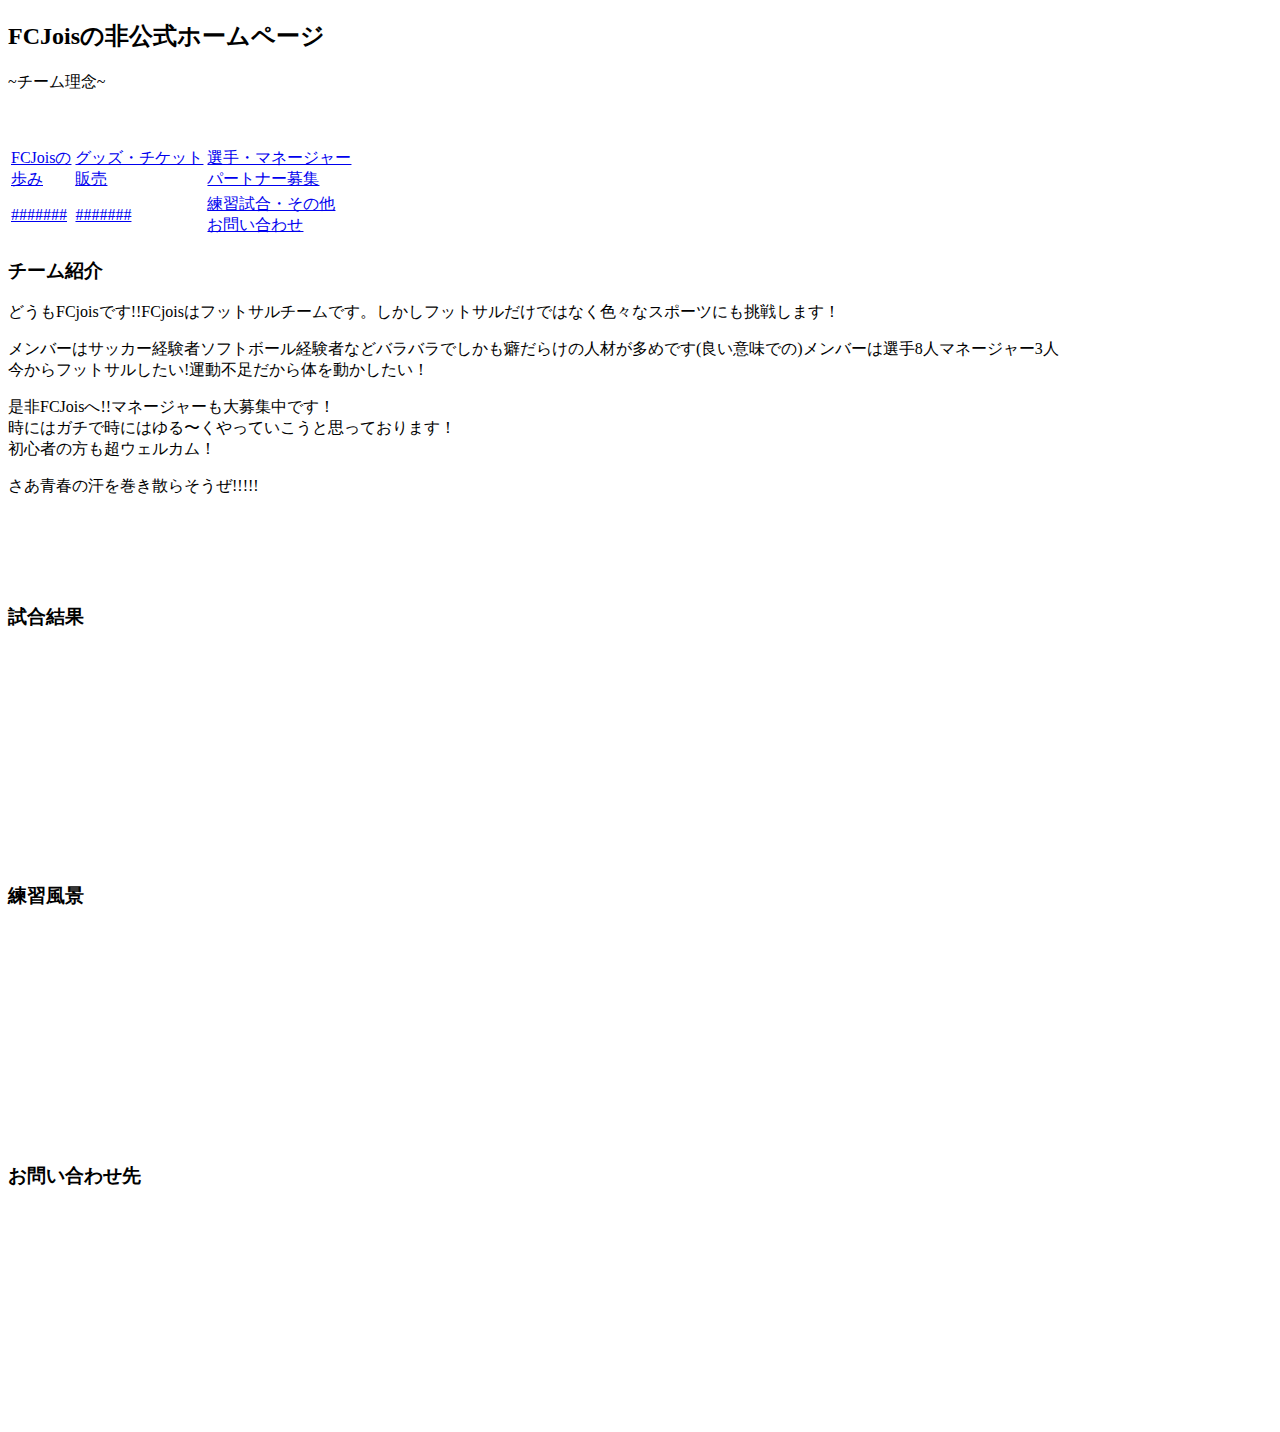
==== index.html @ f463554e "" ====
<!DOCTYPE html>
<html lang="ja">
<head>
    <meta name="google-site-verification" content="ML6ZKCAgIpmj7L18m6pXMd3n75QLXdB5Ex2WitMEMIQ" />
    <meta charset="UTF-8">
    <meta name="viewport" content="width=device-width, initial-scale=1.0">
    <title>FCJois 非公式ホームページ</title>
    <link rel="stylesheet" href="../FCJois-UNOFFICIAL/normalize.css">
    <link rel="stylesheet" href="../FCJois-UNOFFICIAL/css.css">
</head>
<body>
<article>
        <header class="pagetitle">
            <h2> FCJoisの非公式ホームページ</h2>
            <p>~チーム理念~</p>
            <br><br>
        </header>
        <nav class="localNavi">
         <table>
            <tr>
                <td><a href="a.html">FCJoisの<br>歩み</a></td>
                <td><a href="b.html">グッズ・チケット<br>販売</a</td>
                <td><a href="c.html">選手・マネージャー<br>パートナー募集</a></td>
            </tr>
            
            <tr>
            <td><a href="d.html">#######</a></td>
            <td><a href="e.html">#######</a></td>
            <td><a href="f.html">練習試合・その他<br>お問い合わせ</a></td>
            </tr>
        </table>    
        </nav>  
        <section class="heading-typeA">
            <section>
                <h3>チーム紹介</h3>
                <p>どうもFCjoisです!!FCjoisはフットサルチームです。しかしフットサルだけではなく色々なスポーツにも挑戦します！</p>
                <p>メンバーはサッカー経験者ソフトボール経験者などバラバラでしかも癖だらけの人材が多めです(良い意味での)メンバーは選手8人マネージャー3人<br>
                今からフットサルしたい!運動不足だから体を動かしたい！</p>
                <p>是非FCJoisへ!!マネージャーも大募集中です！</br>
                時にはガチで時にはゆる〜くやっていこうと思っております！</br>
                初心者の方も超ウェルカム！</p>
                <p class="saa">さあ青春の汗を巻き散らそうぜ!!!!!</p>
                <br><br><br><br>
                <h3>試合結果</h3>
                <br><br><br><br><br><br><br><br><br><br><br><br>
                <h3>練習風景</h3>
                <br><br><br><br><br><br><br><br><br><br><br><br>
                <h3></h3>
            </section>  
            <section>
                <h3>お問い合わせ先</h3>
                <br><br><br><br><br><br><br><br><br><br><br><br>
            </section>
        </section>  
</article>
</body>
</html>
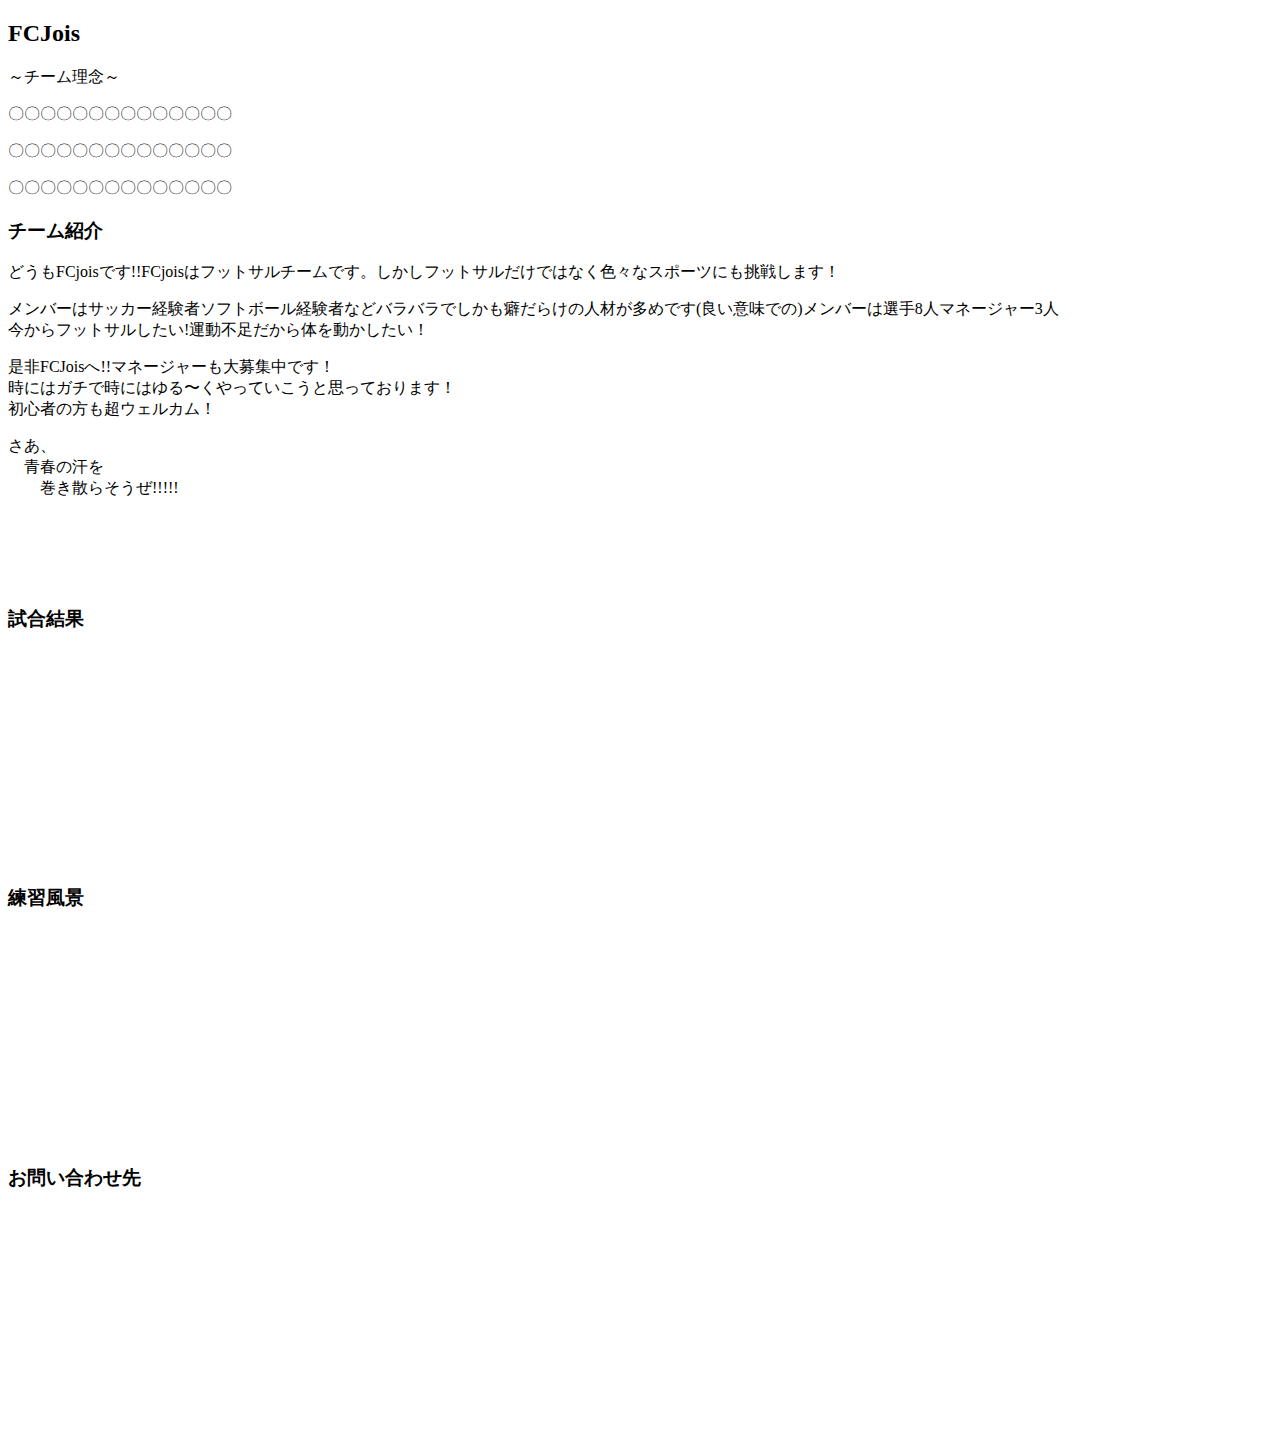
==== commit b80af866: "" ====
--- a/index.html
+++ b/index.html
@@ -11,25 +11,14 @@
 <body>
 <article>
         <header class="pagetitle">
-            <h2> FCJoisの非公式ホームページ</h2>
-            <p>~チーム理念~</p>
-            <br><br>
+            <h2>FCJois</h2>
         </header>
-        <nav class="localNavi">
-         <table>
-            <tr>
-                <td><a href="a.html">FCJoisの<br>歩み</a></td>
-                <td><a href="b.html">グッズ・チケット<br>販売</a</td>
-                <td><a href="c.html">選手・マネージャー<br>パートナー募集</a></td>
-            </tr>
-            
-            <tr>
-            <td><a href="d.html">#######</a></td>
-            <td><a href="e.html">#######</a></td>
-            <td><a href="f.html">練習試合・その他<br>お問い合わせ</a></td>
-            </tr>
-        </table>    
-        </nav>  
+        <section class="team">
+            <p>～チーム理念～</p>
+            <p>〇〇〇〇〇〇〇〇〇〇〇〇〇〇</p>
+            <p>〇〇〇〇〇〇〇〇〇〇〇〇〇〇</p>
+            <p>〇〇〇〇〇〇〇〇〇〇〇〇〇〇</p> 
+        </section>
         <section class="heading-typeA">
             <section>
                 <h3>チーム紹介</h3>
@@ -39,7 +28,9 @@
                 <p>是非FCJoisへ!!マネージャーも大募集中です！</br>
                 時にはガチで時にはゆる〜くやっていこうと思っております！</br>
                 初心者の方も超ウェルカム！</p>
-                <p class="saa">さあ青春の汗を巻き散らそうぜ!!!!!</p>
+                <div class="saa1">
+                    <p class="saa2">さあ、<br>　青春の汗を<br>　　巻き散らそうぜ!!!!!</p>
+                </div>
                 <br><br><br><br>
                 <h3>試合結果</h3>
                 <br><br><br><br><br><br><br><br><br><br><br><br>
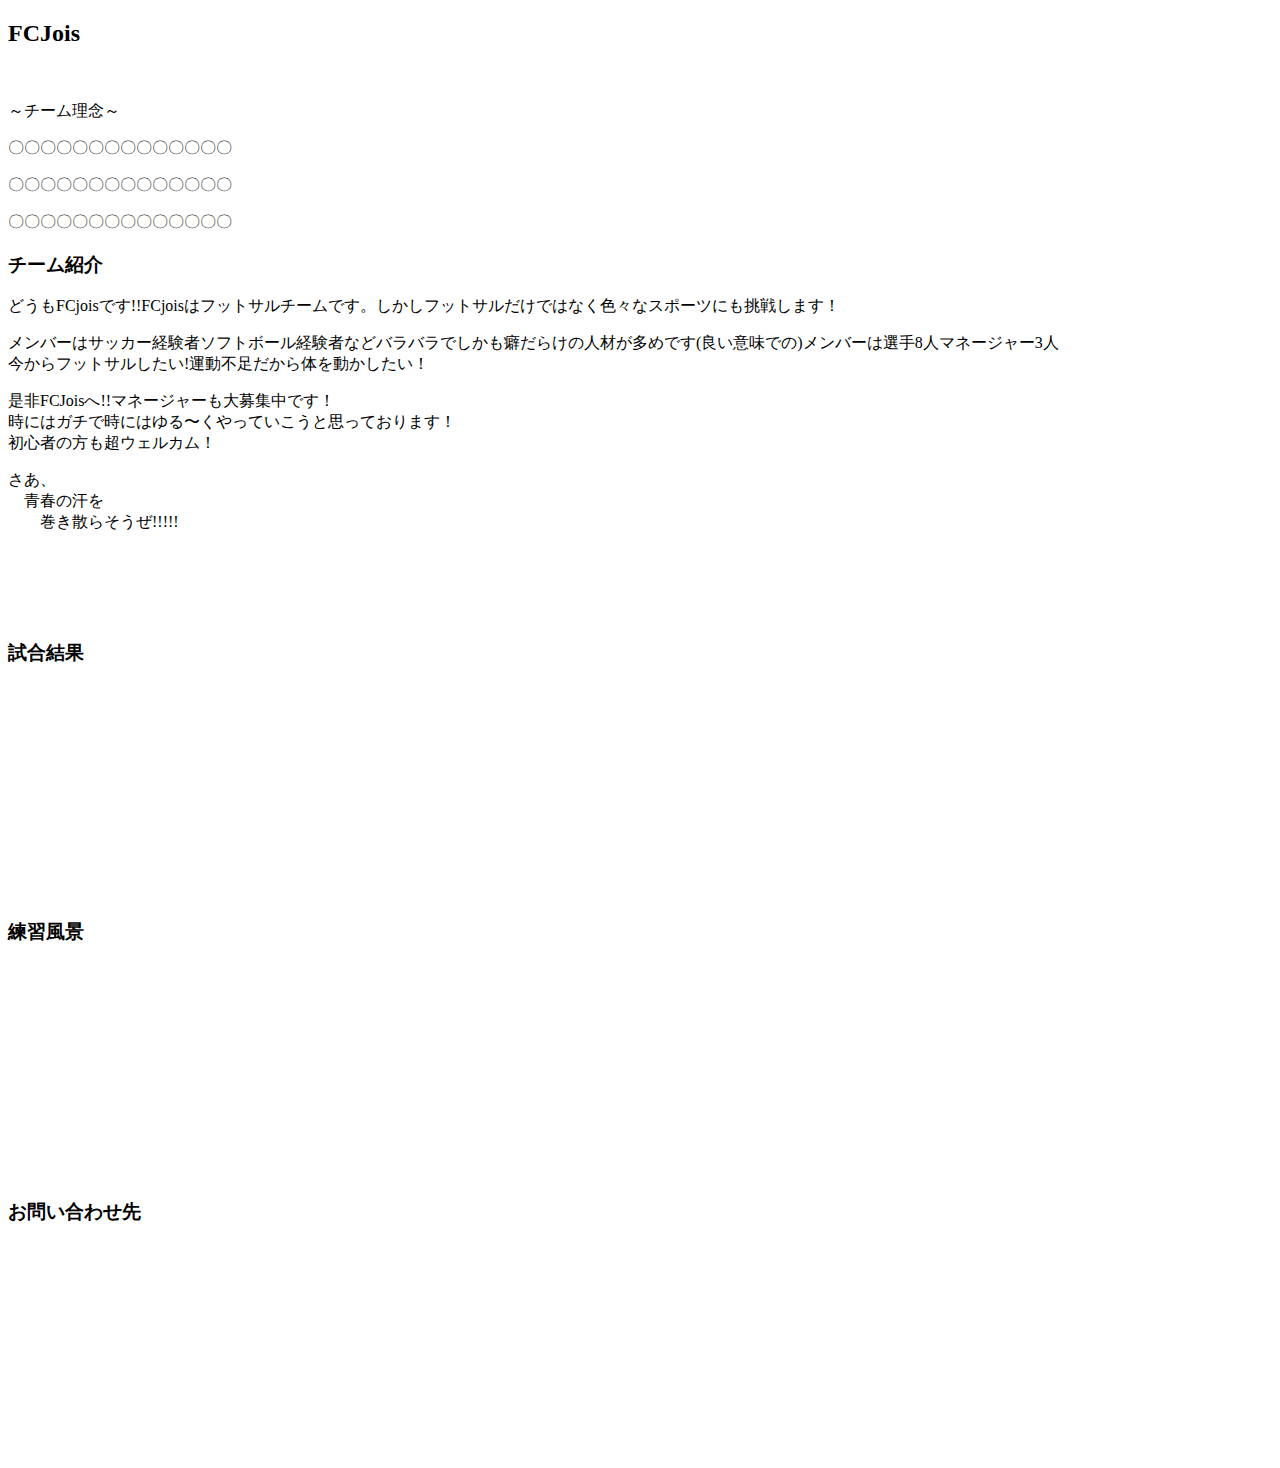
==== commit c22a951a: "" ====
--- a/index.html
+++ b/index.html
@@ -13,6 +13,9 @@
         <header class="pagetitle">
             <h2>FCJois</h2>
         </header>
+        <figure>
+            <img src="pic5-3/a.png" alt="" width="100%" >
+        </figure>
         <section class="team">
             <p>～チーム理念～</p>
             <p>〇〇〇〇〇〇〇〇〇〇〇〇〇〇</p>
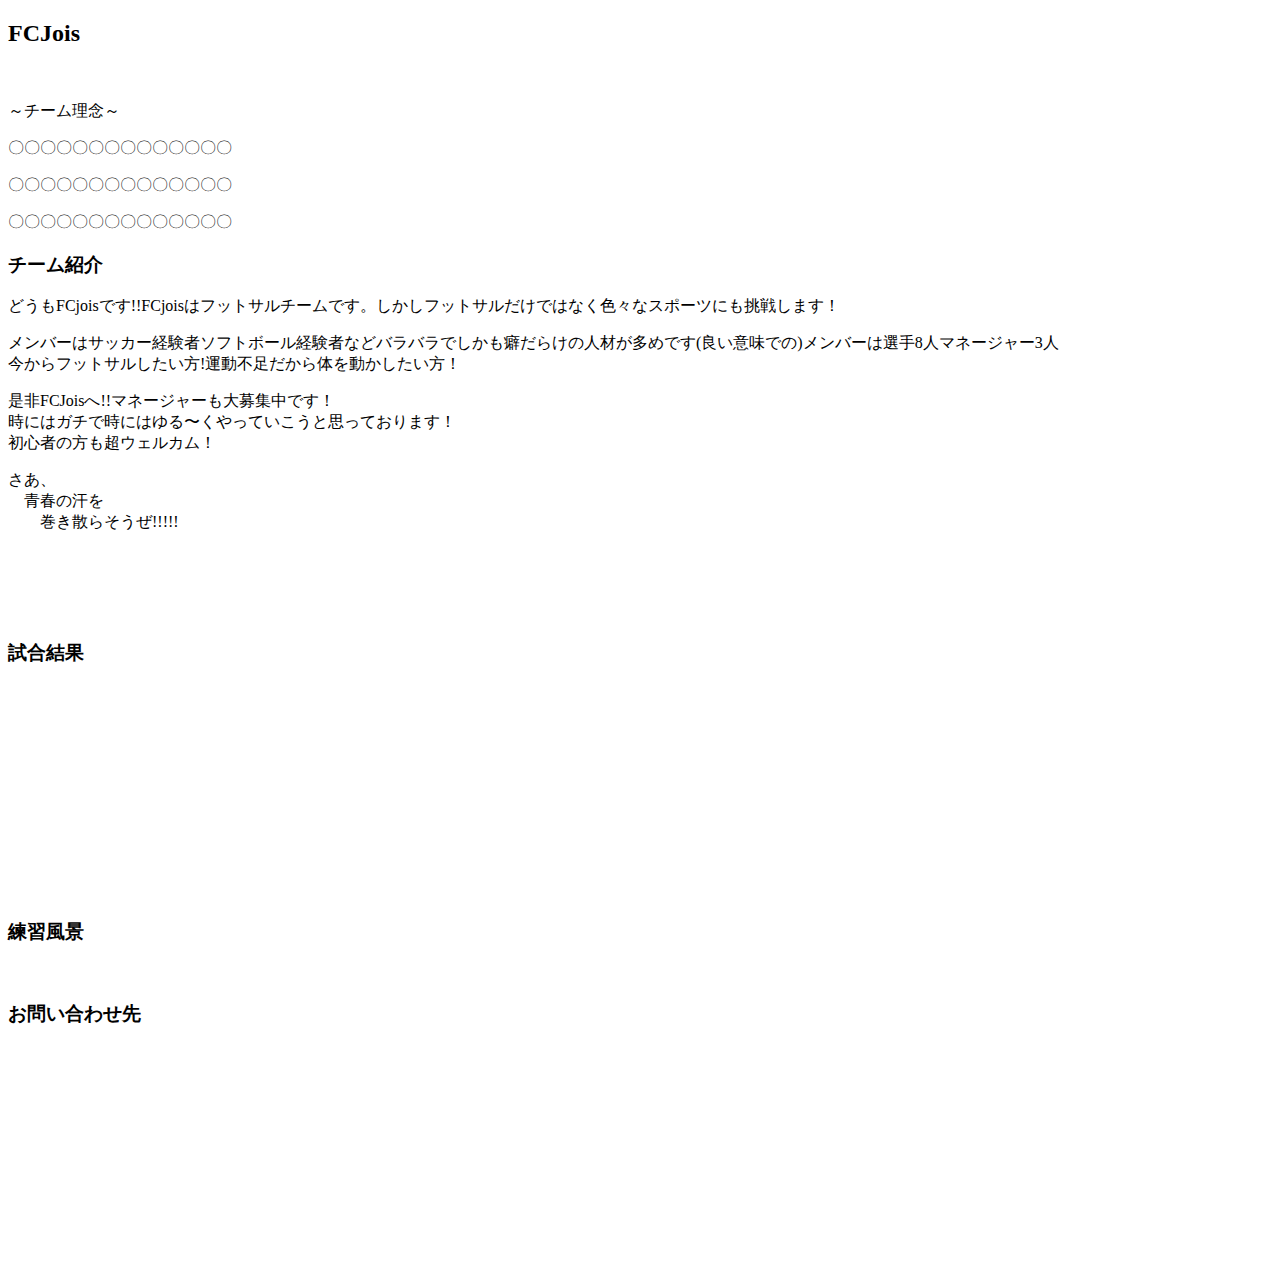
==== commit 39da28a4: "" ====
--- a/index.html
+++ b/index.html
@@ -27,7 +27,7 @@
                 <h3>チーム紹介</h3>
                 <p>どうもFCjoisです!!FCjoisはフットサルチームです。しかしフットサルだけではなく色々なスポーツにも挑戦します！</p>
                 <p>メンバーはサッカー経験者ソフトボール経験者などバラバラでしかも癖だらけの人材が多めです(良い意味での)メンバーは選手8人マネージャー3人<br>
-                今からフットサルしたい!運動不足だから体を動かしたい！</p>
+                今からフットサルしたい方!運動不足だから体を動かしたい方！</p>
                 <p>是非FCJoisへ!!マネージャーも大募集中です！</br>
                 時にはガチで時にはゆる〜くやっていこうと思っております！</br>
                 初心者の方も超ウェルカム！</p>
@@ -38,8 +38,12 @@
                 <h3>試合結果</h3>
                 <br><br><br><br><br><br><br><br><br><br><br><br>
                 <h3>練習風景</h3>
-                <br><br><br><br><br><br><br><br><br><br><br><br>
-                <h3></h3>
+                <img src="pic5-3/b.png" alt="" width="50%" >
+                <img src="pic5-3/c.png" alt="" width="50%" >
+                <img src="pic5-3/d.png" alt="" width="50%" >
+                <img src="pic5-3/e.png" alt="" width="50%" >
+                <img src="pic5-3/f.png" alt="" width="50%" >
+                <img src="pic5-3/g.png" alt="" width="50%" >
             </section>  
             <section>
                 <h3>お問い合わせ先</h3>
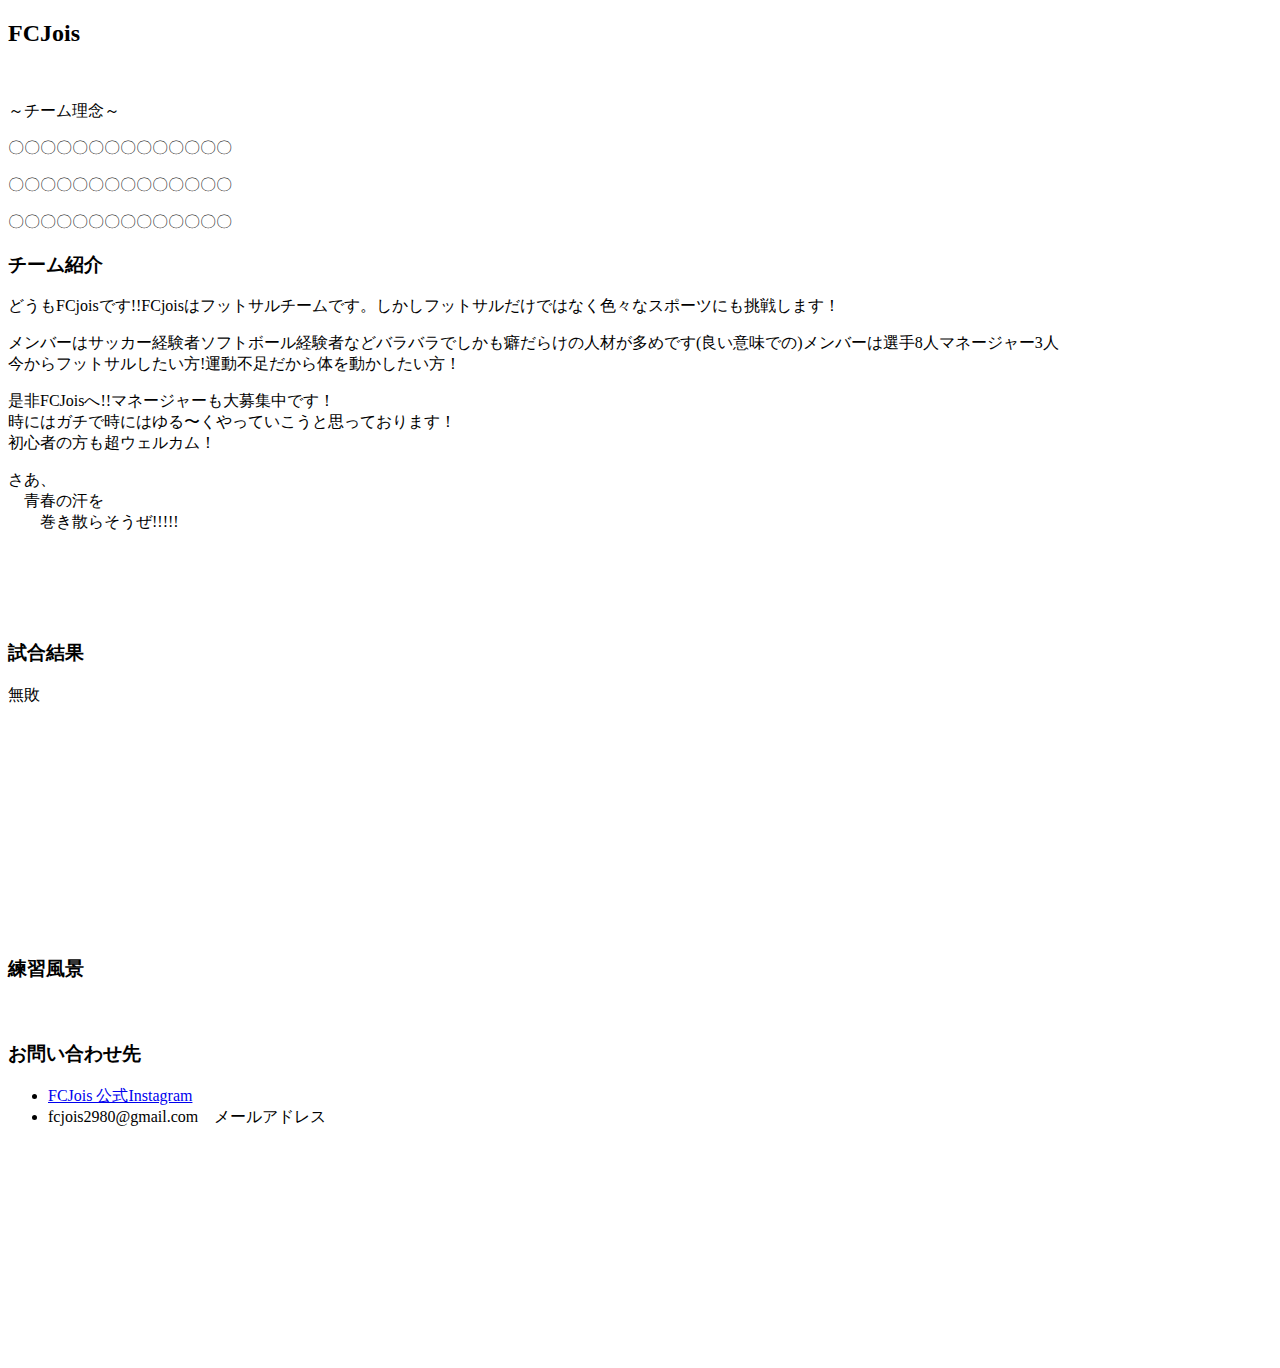
==== commit 78a28086: "" ====
--- a/index.html
+++ b/index.html
@@ -36,17 +36,21 @@
                 </div>
                 <br><br><br><br>
                 <h3>試合結果</h3>
+                <p>無敗</p>
                 <br><br><br><br><br><br><br><br><br><br><br><br>
                 <h3>練習風景</h3>
-                <img src="pic5-3/b.png" alt="" width="50%" >
-                <img src="pic5-3/c.png" alt="" width="50%" >
-                <img src="pic5-3/d.png" alt="" width="50%" >
-                <img src="pic5-3/e.png" alt="" width="50%" >
-                <img src="pic5-3/f.png" alt="" width="50%" >
-                <img src="pic5-3/g.png" alt="" width="50%" >
+                <div class="pra">
+                    <img src="pic5-3/b.png" alt="" width="45%" >　<img src="pic5-3/c.png" alt="" width="45%" >
+                    <img src="pic5-3/d.png" alt="" width="45%" >　<img src="pic5-3/e.png" alt="" width="45%" >
+                    <img src="pic5-3/f.png" alt="" width="45%" >　<img src="pic5-3/g.png" alt="" width="45%" >
+                </div>
             </section>  
             <section>
                 <h3>お問い合わせ先</h3>
+                    <ul>
+                        <li><a href="https://www.instagram.com/fcjois"> FCJois 公式Instagram </a></li>
+                        <li>fcjois2980@gmail.com　メールアドレス</li>
+                    </ul>
                 <br><br><br><br><br><br><br><br><br><br><br><br>
             </section>
         </section>  
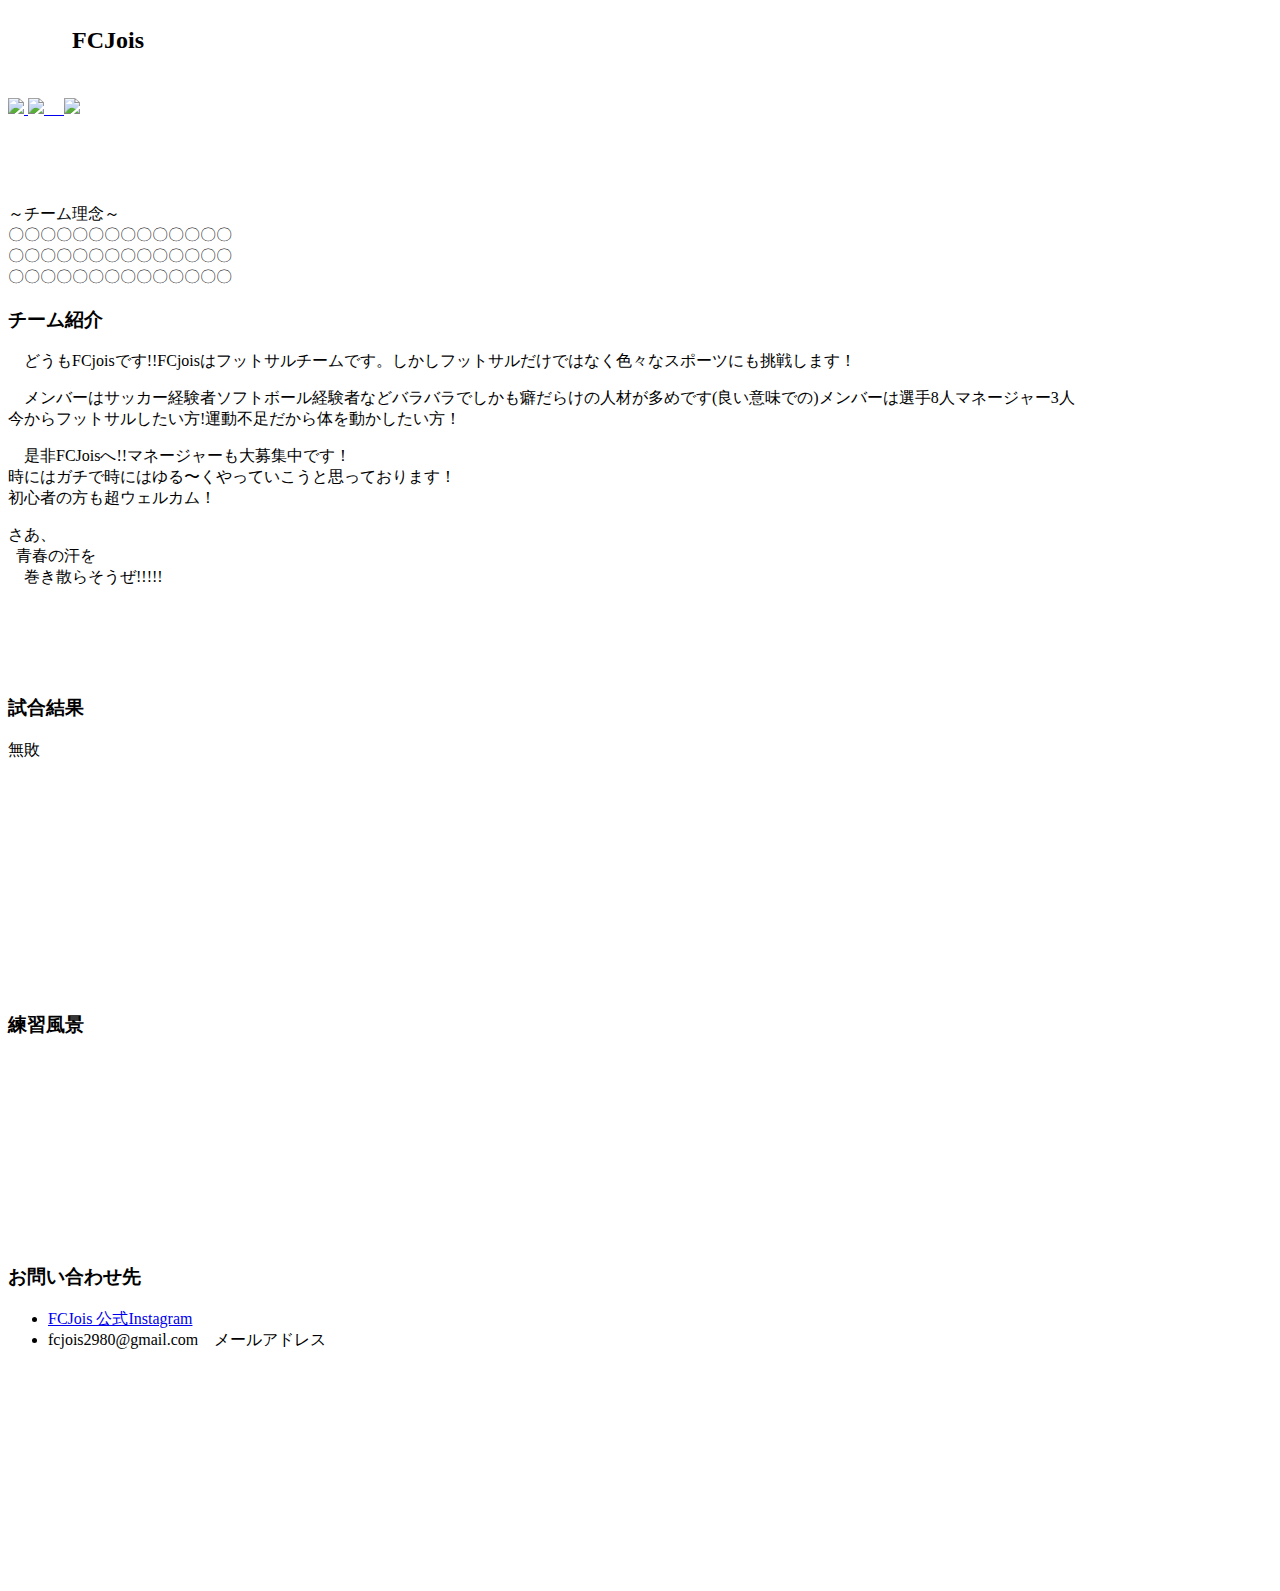
==== commit 35059e3e: "" ====
--- a/index.html
+++ b/index.html
@@ -10,50 +10,70 @@
 </head>
 <body>
 <article>
-        <header class="pagetitle">
-            <h2>FCJois</h2>
-        </header>
-        <figure>
-            <img src="pic5-3/a.png" alt="" width="100%" >
-        </figure>
-        <section class="team">
-            <p>～チーム理念～</p>
-            <p>〇〇〇〇〇〇〇〇〇〇〇〇〇〇</p>
-            <p>〇〇〇〇〇〇〇〇〇〇〇〇〇〇</p>
-            <p>〇〇〇〇〇〇〇〇〇〇〇〇〇〇</p> 
+    <header class="pagetitle">
+        <h2>
+            <figure class="rogo">
+                <img src="pic5-3/h.png" alt="" width="50px" style="float: left;">　FCJois
+            </figure>  
+        </h2>
+    </header>
+    <header class="image">
+        &nbsp;
+    </header>
+    <header class="partner" >
+        <a href="https://www.instagram.com/kuropei7707">
+            <img src="pic5-3/ボート部.png" width="27%">
+        </a>
+        <a href="https://www.instagram.com/daiki.tanakaaa">
+            <img src="pic5-3/田中工務店.png" width="23%" >　
+        </a>
+        <a href="https://www.instagram.com/takunoaya">
+            <img src="pic5-3/宮崎.png" width="23%">
+        </a>
+    </header>
+    <figure class="toppic">
+        <img src="pic5-3/a.png" alt="" width="100%" >
+    </figure>
+    <br>
+    <section class="team">
+        <p class="rinenn">～チーム理念～<br>
+        〇〇〇〇〇〇〇〇〇〇〇〇〇〇<br>
+        〇〇〇〇〇〇〇〇〇〇〇〇〇〇<br>
+        〇〇〇〇〇〇〇〇〇〇〇〇〇〇</p> 
+    </section>
+    <section class="heading-typeA">
+        <section>
+            <h3>チーム紹介</h3>
+            <p>　どうもFCjoisです!!FCjoisはフットサルチームです。しかしフットサルだけではなく色々なスポーツにも挑戦します！</p>
+            <p>　メンバーはサッカー経験者ソフトボール経験者などバラバラでしかも癖だらけの人材が多めです(良い意味での)メンバーは選手8人マネージャー3人<br>
+            今からフットサルしたい方!運動不足だから体を動かしたい方！</p>
+            <p>　是非FCJoisへ!!マネージャーも大募集中です！</br>
+            時にはガチで時にはゆる〜くやっていこうと思っております！</br>
+            初心者の方も超ウェルカム！</p>
+            <div class="saa1">
+                <p class="saa2">さあ、<br>&nbsp;&nbsp;青春の汗を<br>&nbsp;&nbsp;&nbsp;&nbsp;巻き散らそうぜ!!!!!</p>
+            </div>
+            <br><br><br><br>
+            <h3>試合結果</h3>
+            <p>無敗</p>
+            <br><br><br><br><br><br><br><br><br><br><br><br>
+            <h3>練習風景</h3>
+            <div class="pra">
+                <img class="prapic" src="pic5-3/b.png" alt="" width="40%" >　<img class="prapic" src="pic5-3/c.png" alt="" width="40%" ><br><br>
+                <img class="prapic" src="pic5-3/d.png" alt="" width="40%" >　<img class="prapic" src="pic5-3/e.png" alt="" width="40%" ><br><br>
+                <img class="prapic" src="pic5-3/f.png" alt="" width="40%" >　<img class="prapic" src="pic5-3/g.png" alt="" width="40%" ><br><br>
+            </div>
+        </section>  
+        <br><br><br><br>
+        <section>
+            <h3>お問い合わせ先</h3>
+                <ul>
+                    <li><a href="https://www.instagram.com/fcjois"> FCJois 公式Instagram </a></li>
+                    <li>fcjois2980@gmail.com　メールアドレス</li>
+                </ul>
+            <br><br><br><br><br><br><br><br><br><br><br><br>
         </section>
-        <section class="heading-typeA">
-            <section>
-                <h3>チーム紹介</h3>
-                <p>どうもFCjoisです!!FCjoisはフットサルチームです。しかしフットサルだけではなく色々なスポーツにも挑戦します！</p>
-                <p>メンバーはサッカー経験者ソフトボール経験者などバラバラでしかも癖だらけの人材が多めです(良い意味での)メンバーは選手8人マネージャー3人<br>
-                今からフットサルしたい方!運動不足だから体を動かしたい方！</p>
-                <p>是非FCJoisへ!!マネージャーも大募集中です！</br>
-                時にはガチで時にはゆる〜くやっていこうと思っております！</br>
-                初心者の方も超ウェルカム！</p>
-                <div class="saa1">
-                    <p class="saa2">さあ、<br>　青春の汗を<br>　　巻き散らそうぜ!!!!!</p>
-                </div>
-                <br><br><br><br>
-                <h3>試合結果</h3>
-                <p>無敗</p>
-                <br><br><br><br><br><br><br><br><br><br><br><br>
-                <h3>練習風景</h3>
-                <div class="pra">
-                    <img src="pic5-3/b.png" alt="" width="45%" >　<img src="pic5-3/c.png" alt="" width="45%" >
-                    <img src="pic5-3/d.png" alt="" width="45%" >　<img src="pic5-3/e.png" alt="" width="45%" >
-                    <img src="pic5-3/f.png" alt="" width="45%" >　<img src="pic5-3/g.png" alt="" width="45%" >
-                </div>
-            </section>  
-            <section>
-                <h3>お問い合わせ先</h3>
-                    <ul>
-                        <li><a href="https://www.instagram.com/fcjois"> FCJois 公式Instagram </a></li>
-                        <li>fcjois2980@gmail.com　メールアドレス</li>
-                    </ul>
-                <br><br><br><br><br><br><br><br><br><br><br><br>
-            </section>
-        </section>  
+    </section>  
 </article>
 </body>
 </html>
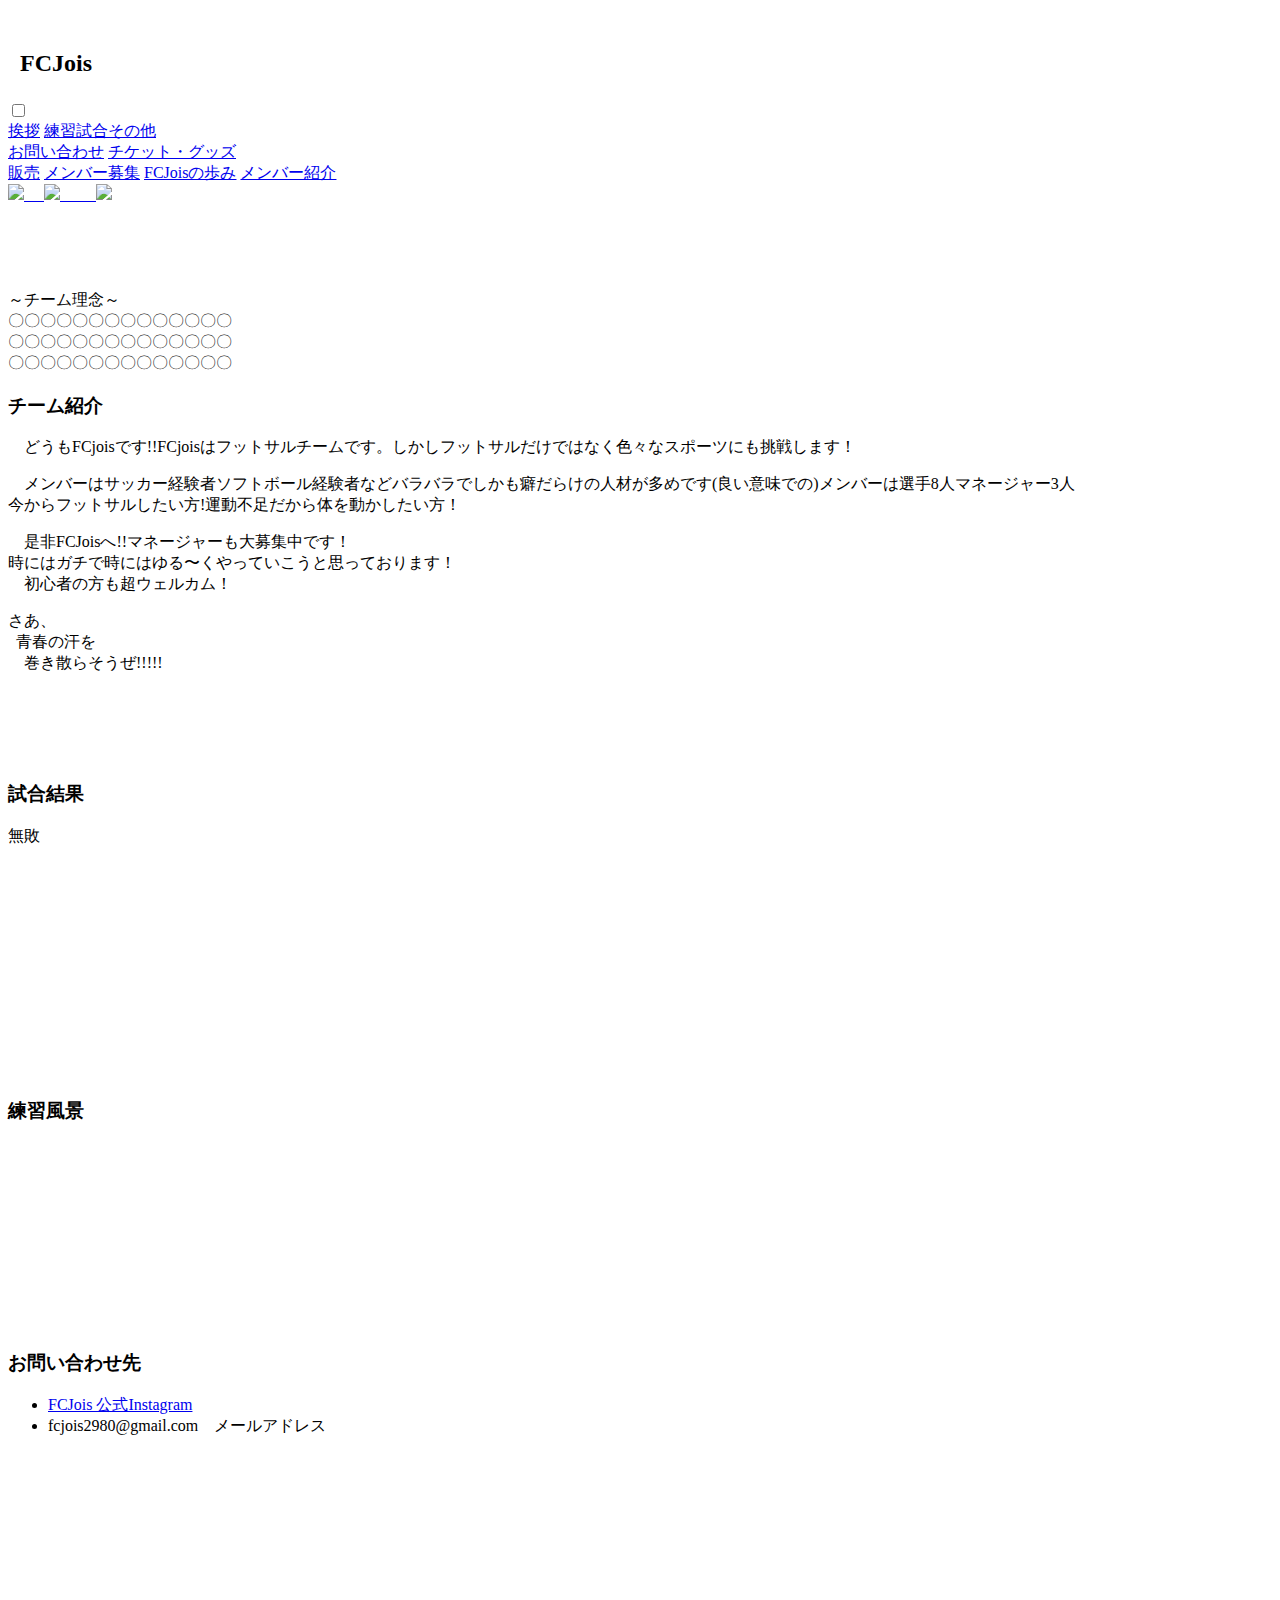
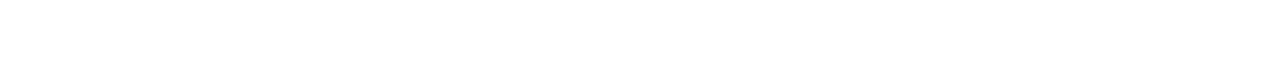
==== commit c6444a5f: "" ====
--- a/index.html
+++ b/index.html
@@ -10,25 +10,44 @@
 </head>
 <body>
 <article>
+    <header class="image">
+        &nbsp;
+    </header>
     <header class="pagetitle">
         <h2>
             <figure class="rogo">
-                <img src="pic5-3/h.png" alt="" width="50px" style="float: left;">　FCJois
+                <img src="pic5-3/h.png" alt="" width="50px" style="float: left;">
             </figure>  
+            <p class="teamname">&nbsp;&nbsp;FCJois</p>
         </h2>
     </header>
-    <header class="image">
-        &nbsp;
-    </header>
+
+    <!--ハンバーガーメニュー-->
+    <input type="checkbox" id="hamburger">
+    <label for="hamburger">
+        <span class="burger">
+            <span class="bar"></span>
+        </span>
+    </label>
+    <label class="light-dark" for="hamburger"></label>
+    <div id="menu">
+        <a href="#">挨拶</a>
+        <a href="#">練習試合その他<br>お問い合わせ</a>
+        <a href="#">チケット・グッズ<br>販売</a>
+        <a href="#">メンバー募集</a>
+        <a href="#">FCJoisの歩み</a>
+        <a href="#">メンバー紹介</a>
+    </div>
+    
     <header class="partner" >
         <a href="https://www.instagram.com/kuropei7707">
             <img src="pic5-3/ボート部.png" width="27%">
         </a>
         <a href="https://www.instagram.com/daiki.tanakaaa">
-            <img src="pic5-3/田中工務店.png" width="23%" >　
+            　<img src="pic5-3/田中工務店.png" width="23%" >　
         </a>
         <a href="https://www.instagram.com/takunoaya">
-            <img src="pic5-3/宮崎.png" width="23%">
+            　<img src="pic5-3/宮崎.png" width="23%">
         </a>
     </header>
     <figure class="toppic">
@@ -49,7 +68,7 @@
             今からフットサルしたい方!運動不足だから体を動かしたい方！</p>
             <p>　是非FCJoisへ!!マネージャーも大募集中です！</br>
             時にはガチで時にはゆる〜くやっていこうと思っております！</br>
-            初心者の方も超ウェルカム！</p>
+            　初心者の方も超ウェルカム！</p>
             <div class="saa1">
                 <p class="saa2">さあ、<br>&nbsp;&nbsp;青春の汗を<br>&nbsp;&nbsp;&nbsp;&nbsp;巻き散らそうぜ!!!!!</p>
             </div>
